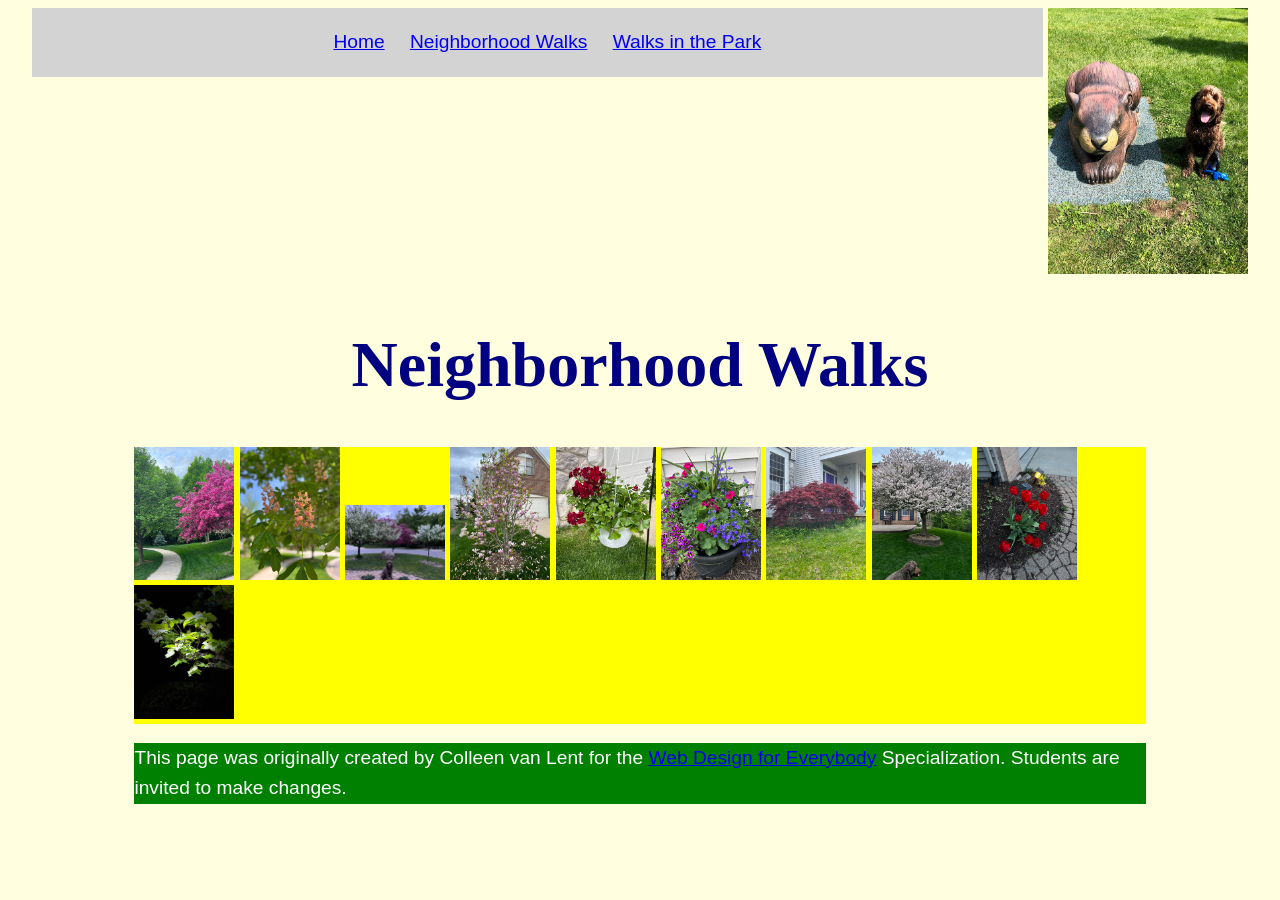
==== neighborhood.html @ 76d8d101 "Add files via upload" ====
<!DOCTYPE html>
<html lang="en">

<head>
  <meta charset="utf-8">
  <meta name="viewport" content="width=device-width">
  <title>Neighborhood Walk</title>
  <!-- You will need to link to the CSS file -->
  <link rel="stylesheet" href="css/style.css" type="text/css" />
</head>

<body>
  <header>
    <nav>
      <ul>
        <li><a href="index.html">Home</a></li>
        <li><a href="neighborhood.html">Neighborhood Walks</a></li>
        <li><a href="parks.html">Walks in the Park</a></li>
      </ul>
    </nav>
    <img src="images/BaconGallupPark.jpg" width="200" alt="Brown Labradoodle sitting next to a statue.">
    <h1>Neighborhood Walks</h1>
  </header>
  <main>
    <div>
      <img src="images/bend_in_the_road.png"
        alt="a purple tree stands in contrast to the green leaved trees along a bend in the road" width="100">
      <img src="images/pink_blossoms.png" alt="small pink blossoms on an otherwise green leaved tree" width="100">
      <img src="images/blooming_trees.png" alt="brown labradoodle sitting in front of white and purple blooming  trees"
        width="100">
      <img src="images/falling_petals.png" alt="a purple tulip tree that is beginning to shed its petals" width="100">
      <img src="images/hanging_plants.png" alt="red and green plants in a decorative hanging basket" width="100">
      <img src="images/potted_plants.png" alt="a decorative planter with a variety of brightly colored plants "
        width="100">
      <img src="images/red_maple.png" alt="a small Japanese maple tree in front of a putple door" width="100">
      <img src="images/tree_with_white_blooms.png"
        alt="brown labradoodle sitting in front of tree blooming with white petals" width="100">
      <img src="images/tulips.png" alt="bright red tulips in front of a garden light" width="100">
      <img src="images/white_buds_on_tree.png" alt="artsy shot of white blooms on a green tree with a dark background"
        width="100">
    </div>
  </main>
  <footer>
    <p>This page was originally created by Colleen van Lent for the <a
        href="https://www.coursera.org/specializations/web-design"> Web Design for Everybody</a> Specialization.
      Students are invited to make changes.</p>
  </footer>

</body>

</html>
---- css/style.css ----
body{
  font-family:'Segoe UI', Tahoma, Geneva, Verdana, sans-serif;
  font-size: 120%;
  background-color: lightyellow; 
}

header {
	background-color: lightyellow;
	line-height: 1.6em;
	text-align: center; /* need to make header central aligned */
}
/* needed to make the SKIP TO MAIN CONTENT appear top left, above nav */
header > a {
	display: block;
	text-align: left;
}

/* WK2: 4. Change the nav element to use inline-block and have a width of about 80%. */
nav {
	background-color: lightgray;
	display: inline-block;
	width: 80%;
	vertical-align: top;
	margin-bottom: 20px;
}
nav ul{
  width: 80%;
  display: inline-block;
  vertical-align: top;
}
nav li {
	display: inline-block;
	margin-right: 20px;
}

main {
	width: 80%;
	font-size: 1.2rem;
	margin: 0 auto;
	background-color: yellow;
}

footer {
    background-color: green;
    color: white;
	width: 80%;
	margin: 0 auto;
}

ul {
	list-style: none;
}
/* WK2: 3. comment out previous li style */
/*li {
	display: inline-block;
	width: 300px;
}
li > a {
	text-decoration: none;
} */

h1 {
	font-size: 4rem;
	font-family: 'Times New Roman',Georgia, serif;
	text-align: center;
	color: #000080;  /* navy blue */
	line-height: 1.2em;
}

p {
	line-height: 1.6em;
}
/* WK2 5.Use a descendent selector to style only the image in the nav to have a width of about 10%.*/
nav img {
	width: 10%;
	display: inline-block;
	position: relative;
	top: 20px;
}
/* Wk2 5. Style the grid class to use a two column grid where each column is approximately 40%.  
          Don't forget that to style a class element your selector should start with a period. */
/* WK2 7. Play with the justify-content, align-items, and row-gap property values to copy the look of the screenshots*/
.grid {
	display: grid;
	grid-template-columns: 40% 40%;
	justify-content: center;
	align-items: center;
	width: 80%;
	margin: 0 auto;
	row-gap: 10px;
	column-gap: 10%;
}
/* WK2 6.Use the descendent selector to style only the images in the grid class to have a width of 100%.*/
.grid img {
	width: 100%;
}
/* Wk2 8. Style the flex class to use flex. Play with the flex-wrap and justify-content property values to 
copy the look of the screenshots. */
.flex{
	display: flex;
	flex-wrap: wrap;
	justify-content: center;
	column-gap: 10px;
}
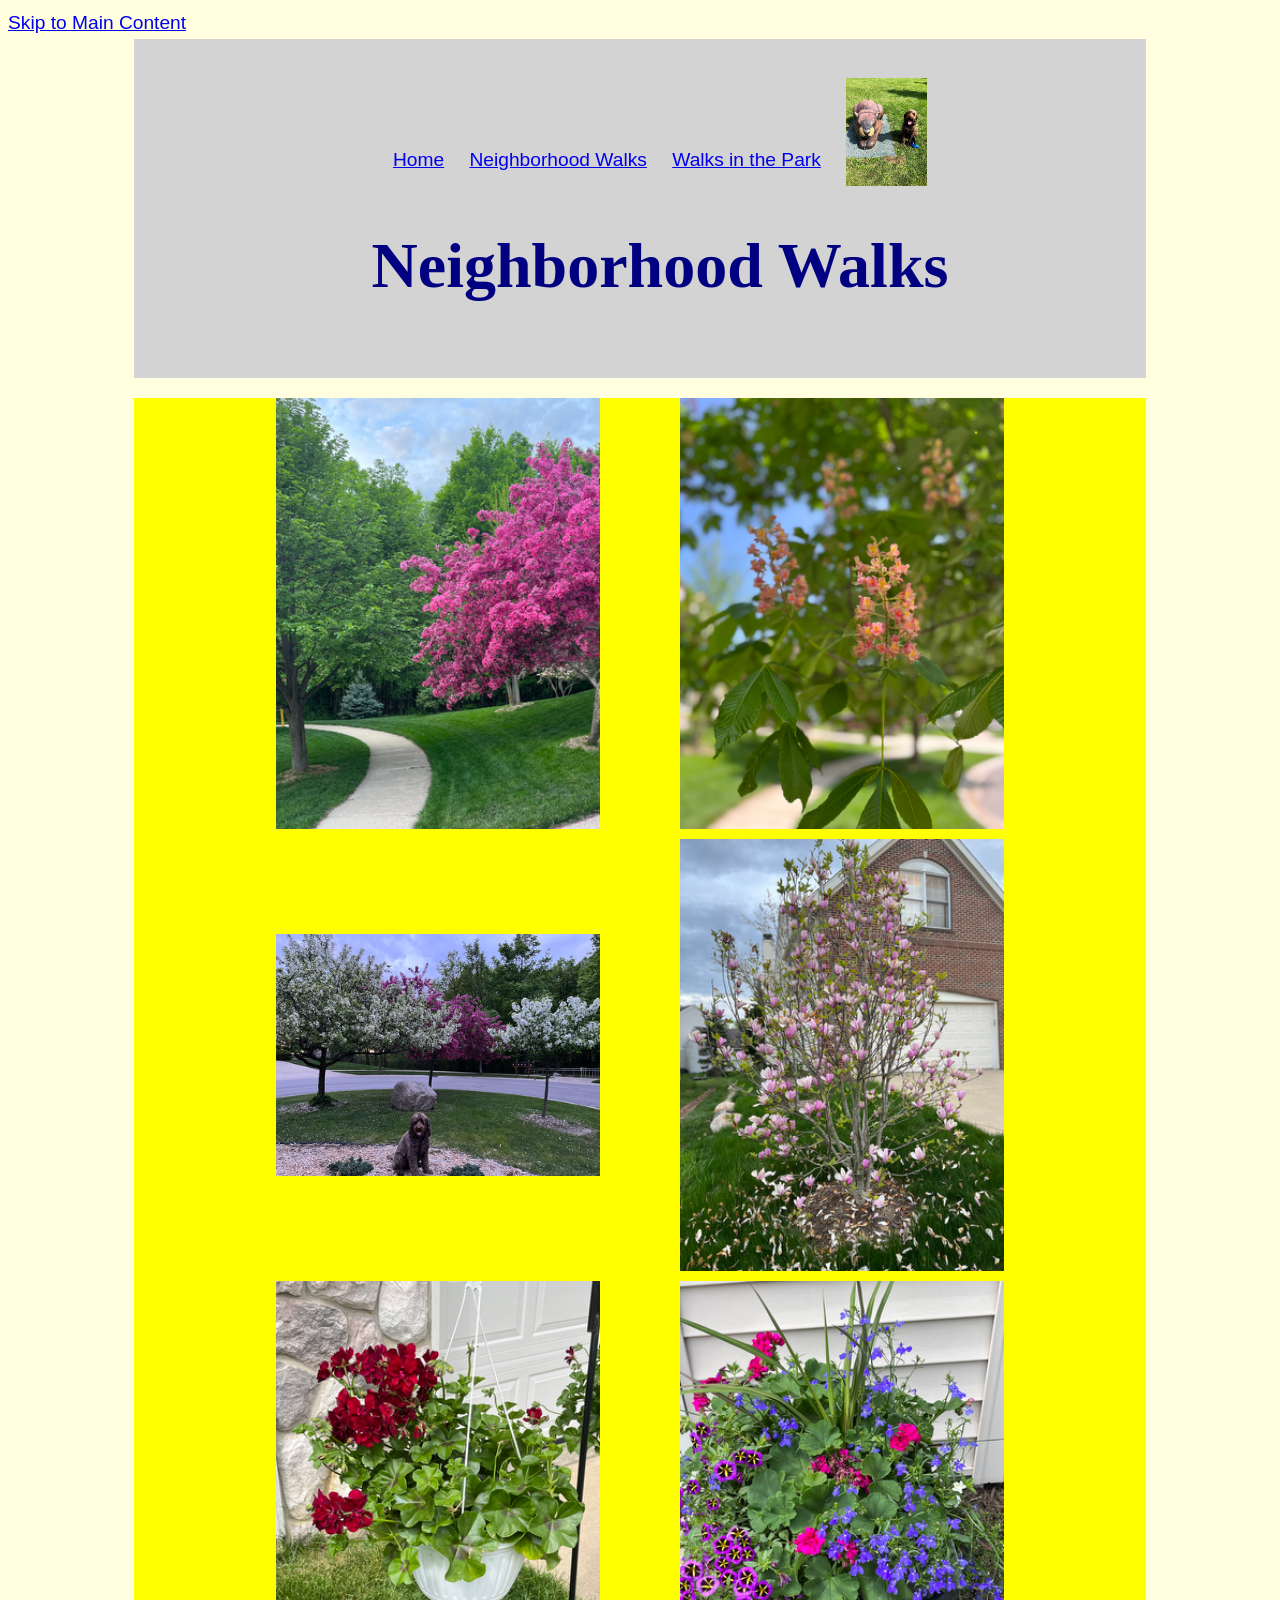
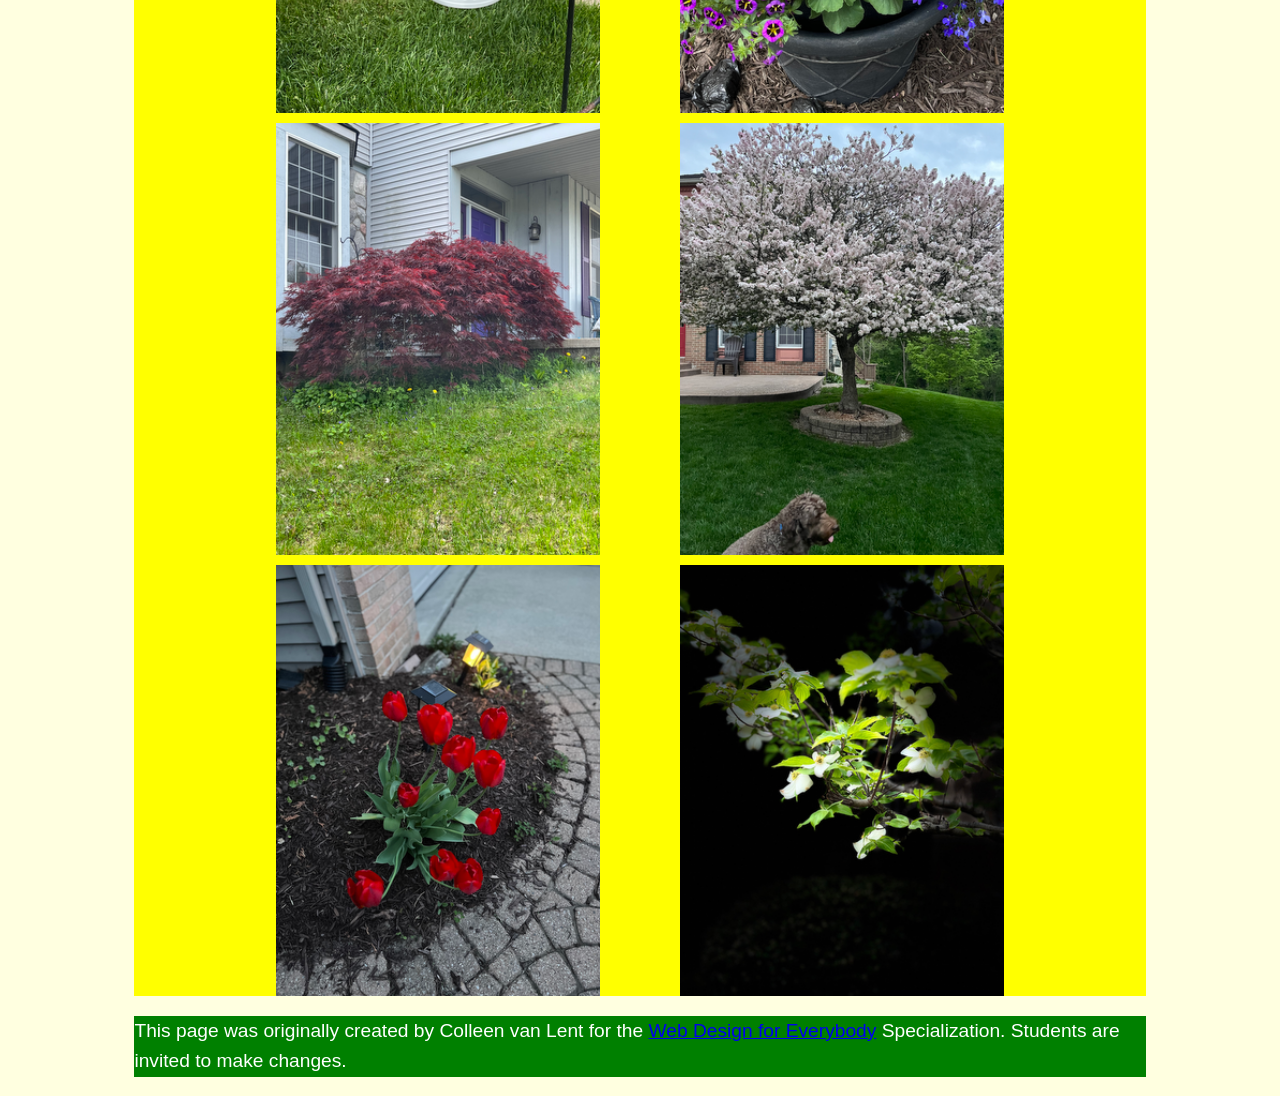
==== commit a528ab38: "Add files via upload" ====
--- a/neighborhood.html
+++ b/neighborhood.html
@@ -11,18 +11,21 @@
 
 <body>
   <header>
+    <a href="#main_content">Skip to Main Content</a>
     <nav>
+      <!-- WK2 2. Skip to main content link-->
       <ul>
         <li><a href="index.html">Home</a></li>
         <li><a href="neighborhood.html">Neighborhood Walks</a></li>
         <li><a href="parks.html">Walks in the Park</a></li>
+      <img src="images/BaconGallupPark.jpg" width="200" alt="Brown Labradoodle sitting next to a statue.">
+      <h1>Neighborhood Walks</h1>
       </ul>
     </nav>
-    <img src="images/BaconGallupPark.jpg" width="200" alt="Brown Labradoodle sitting next to a statue.">
-    <h1>Neighborhood Walks</h1>
   </header>
-  <main>
-    <div>
+  <!-- WK2: 2. using ID to identify main content-->
+  <main id="main_content">
+    <div class="grid">
       <img src="images/bend_in_the_road.png"
         alt="a purple tree stands in contrast to the green leaved trees along a bend in the road" width="100">
       <img src="images/pink_blossoms.png" alt="small pink blossoms on an otherwise green leaved tree" width="100">
